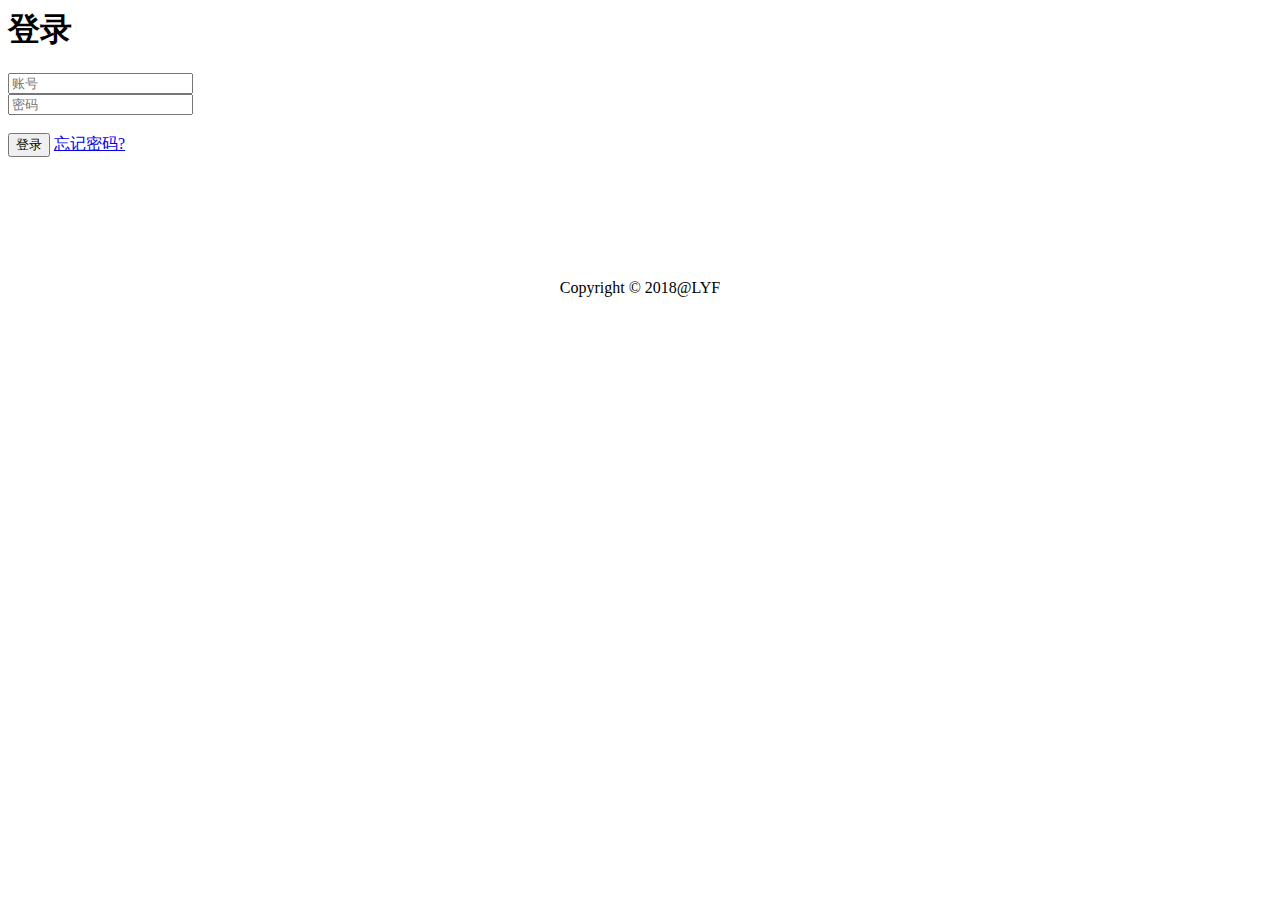
==== account/src/main/resources/templates/login.html @ cdaec9cd "提交" ====
<html xmlns:th="http://www.thymeleaf.org">
<head>
<meta http-equiv="Content-Type" content="text/html; charset=utf-8" />
<title>登录</title>
<link rel="stylesheet" type="text/css"  th:href="@{/css/style.css}" />
<link rel="stylesheet" type="text/css"  th:href="@{/css/body.css}"/>
</head>
<body>
<div class="container">
	<section id="content">
		<form action="">
			<h1>登录</h1>
			<div>
				<input type="text" placeholder="账号"  id="userAccount" required
					   oninvalid="setCustomValidity('请输入您的账号');" oninput="setCustomValidity('');" />
			</div>
			<div>
				<input type="password" placeholder="密码" id="password" required
					   oninvalid="setCustomValidity('请输入您的密码');" oninput="setCustomValidity('');" />
			</div>
			 <div class="">
				<span class="help-block u-errormessage" id="js-server-helpinfo">&nbsp;</span>
			 </div>
			<div>
				<!-- <input type="submit" value="Log in" /> -->
				<input type="submit" value="登录" class="btn btn-primary" id="js-btn-login"/>
				<a href="#">忘记密码?</a>
				<!-- <a href="#">Register</a> -->
			</div>
		</form><!-- form -->
		 <div class="button">
			<span class="help-block u-errormessage" id="js-server-helpinfo1">&nbsp;</span>
			<a href="#"></a>
		</div> <!-- button -->
	</section><!-- content -->
</div>
<!-- container -->


<br><br><br><br>
<div style="text-align:center;">
<p>Copyright &copy; 2018@LYF</p>
</div>
</body>
</html>
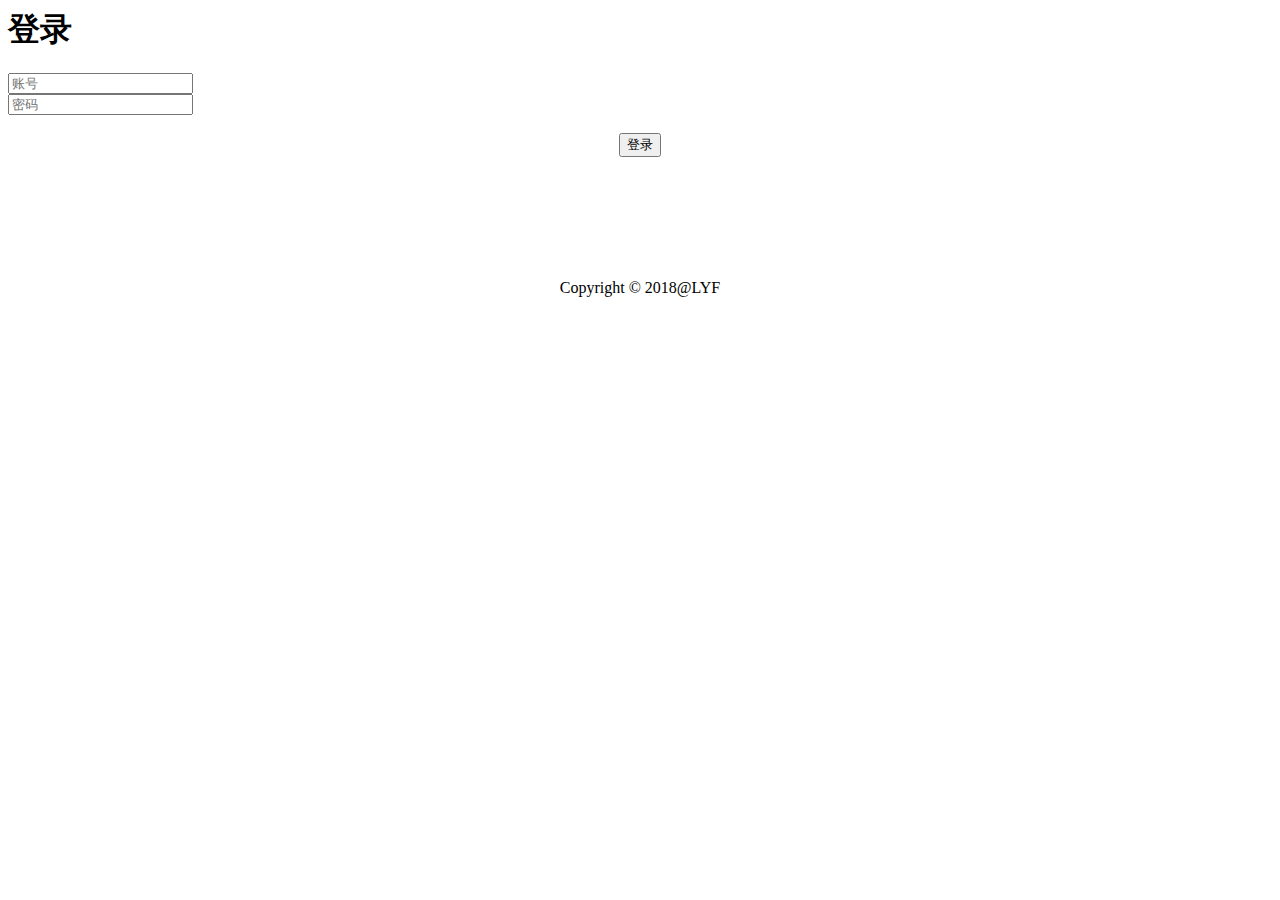
==== commit fea7ae4e: "提交" ====
--- a/account/src/main/resources/templates/login.html
+++ b/account/src/main/resources/templates/login.html
@@ -8,38 +8,85 @@
 <body>
 <div class="container">
 	<section id="content">
-		<form action="">
+		<form id="login-form" >
 			<h1>登录</h1>
 			<div>
-				<input type="text" placeholder="账号"  id="userAccount" required
+				<input type="text" placeholder="账号"  name="userAccount" required
 					   oninvalid="setCustomValidity('请输入您的账号');" oninput="setCustomValidity('');" />
 			</div>
 			<div>
-				<input type="password" placeholder="密码" id="password" required
+				<input type="password" placeholder="密码" name="password" required
 					   oninvalid="setCustomValidity('请输入您的密码');" oninput="setCustomValidity('');" />
 			</div>
 			 <div class="">
 				<span class="help-block u-errormessage" id="js-server-helpinfo">&nbsp;</span>
 			 </div>
-			<div>
-				<!-- <input type="submit" value="Log in" /> -->
-				<input type="submit" value="登录" class="btn btn-primary" id="js-btn-login"/>
-				<a href="#">忘记密码?</a>
-				<!-- <a href="#">Register</a> -->
-			</div>
-		</form><!-- form -->
-		 <div class="button">
+            <div align="center">
+                <label id="msg">
+                </label>
+                <!-- <input type="submit" value="Log in" /> -->
+                <input type="submit"  value="登录" class="btn btn-primary" id="btn-login"/>
+                <!--<a href="#">忘记密码?</a>-->
+                <!-- <a href="#">Register</a> -->
+            </div>
+        </form><!-- form -->
+		<div class="button">
 			<span class="help-block u-errormessage" id="js-server-helpinfo1">&nbsp;</span>
 			<a href="#"></a>
 		</div> <!-- button -->
 	</section><!-- content -->
 </div>
 <!-- container -->
-
-
 <br><br><br><br>
 <div style="text-align:center;">
 <p>Copyright &copy; 2018@LYF</p>
 </div>
 </body>
-</html>+<script type="text/javascript" th:src="@{/jquery/jquery-1.11.1-min.js}"></script>
+<script type="text/javascript">
+        /*$("#login-form").submit(function () {
+            alert(1);
+            // parent.layer.close(index); //再执行关闭
+            $.ajax({
+                async: false,
+                type: "POST",
+                url: '/login',
+                contentType: "application/x-www-form-urlencoded; charset=utf-8",
+                data: $("#login-form").serialize(),
+                dataType: "json",
+                success: function (data) {
+                    if (data.sucess) {
+
+                        alert("成功");
+                    }
+                },
+                error: function () {
+                    alert("失败");
+                }
+            })
+            return false;
+        })*/
+    $("#btn-login").click(function () {
+        $.ajax({
+            async: false,
+            type: "POST",
+            url: '/login/login',
+            contentType: "application/x-www-form-urlencoded; charset=utf-8",
+            data: $("#login-form").serialize(),
+            dataType: "json",
+            success: function (data) {
+                if (data.success) {
+                    window.location.href="/workbench/workIndex";
+                }else{
+                    $("#msg").html("<font color='#FF0000'>"+data.message+"</font>");
+                }
+            },
+            error: function () {
+                alert("系统异常，请稍后再试！");
+            }
+        })
+        return false;
+    })
+</script>
+</html>
+
